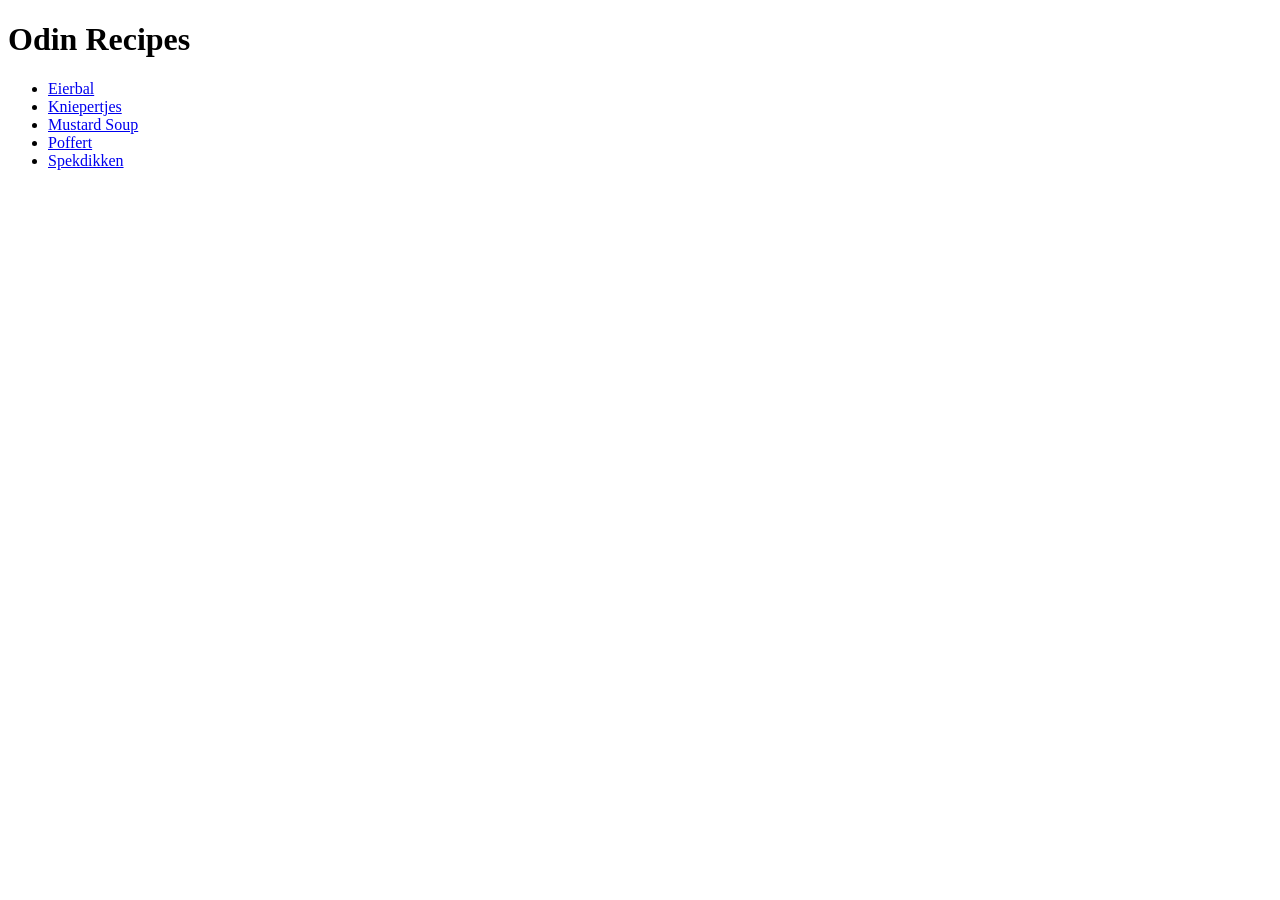
==== index.html @ dd2848cb "created html structure, added recipes with its contents" ====
<!DOCTYPE html>
<html lang="en">
<head>
    <meta charset="UTF-8">
    <title>Odin Recipes</title>
</head>
<body>
    <h1>Odin Recipes</h1>
    <ul>
        <li><a href="recipes/eierbal.html">Eierbal</a></li>
        <li><a href="recipes/kniepertjes.html">Kniepertjes</a></li>
        <li><a href="recipes/mustardsoup.html">Mustard Soup</a></li>
        <li><a href="recipes/poffert.html">Poffert</a></li>
        <li><a href="recipes/spekdikken.html">Spekdikken</a></li>
    </ul>
</body>
</html>
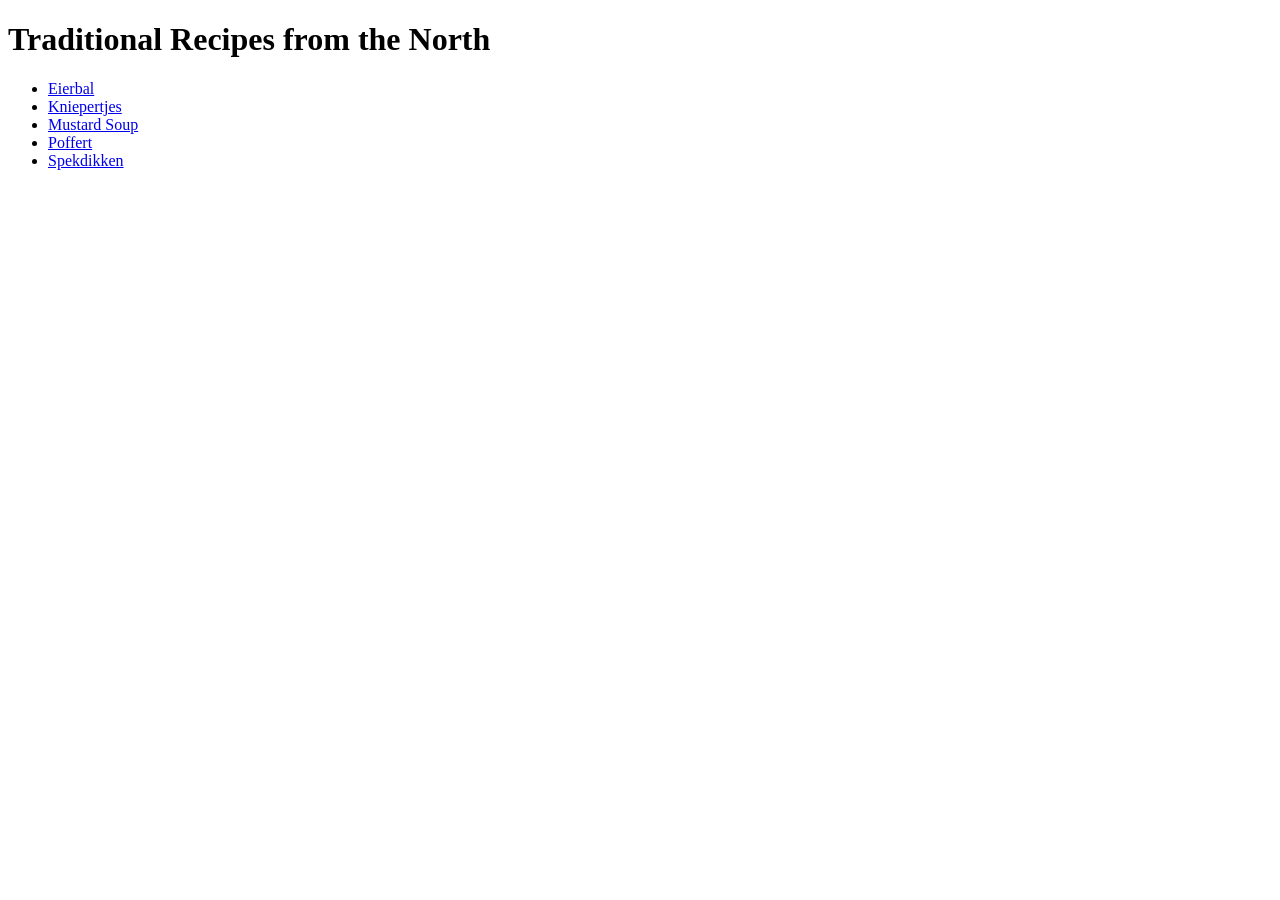
==== commit 984e5dc9: "changed titles of all pages" ====
--- a/index.html
+++ b/index.html
@@ -2,10 +2,10 @@
 <html lang="en">
 <head>
     <meta charset="UTF-8">
-    <title>Odin Recipes</title>
+    <title>Northern Bites: Recipes from Groningen</title>
 </head>
 <body>
-    <h1>Odin Recipes</h1>
+    <h1>Traditional Recipes from the North</h1>
     <ul>
         <li><a href="recipes/eierbal.html">Eierbal</a></li>
         <li><a href="recipes/kniepertjes.html">Kniepertjes</a></li>
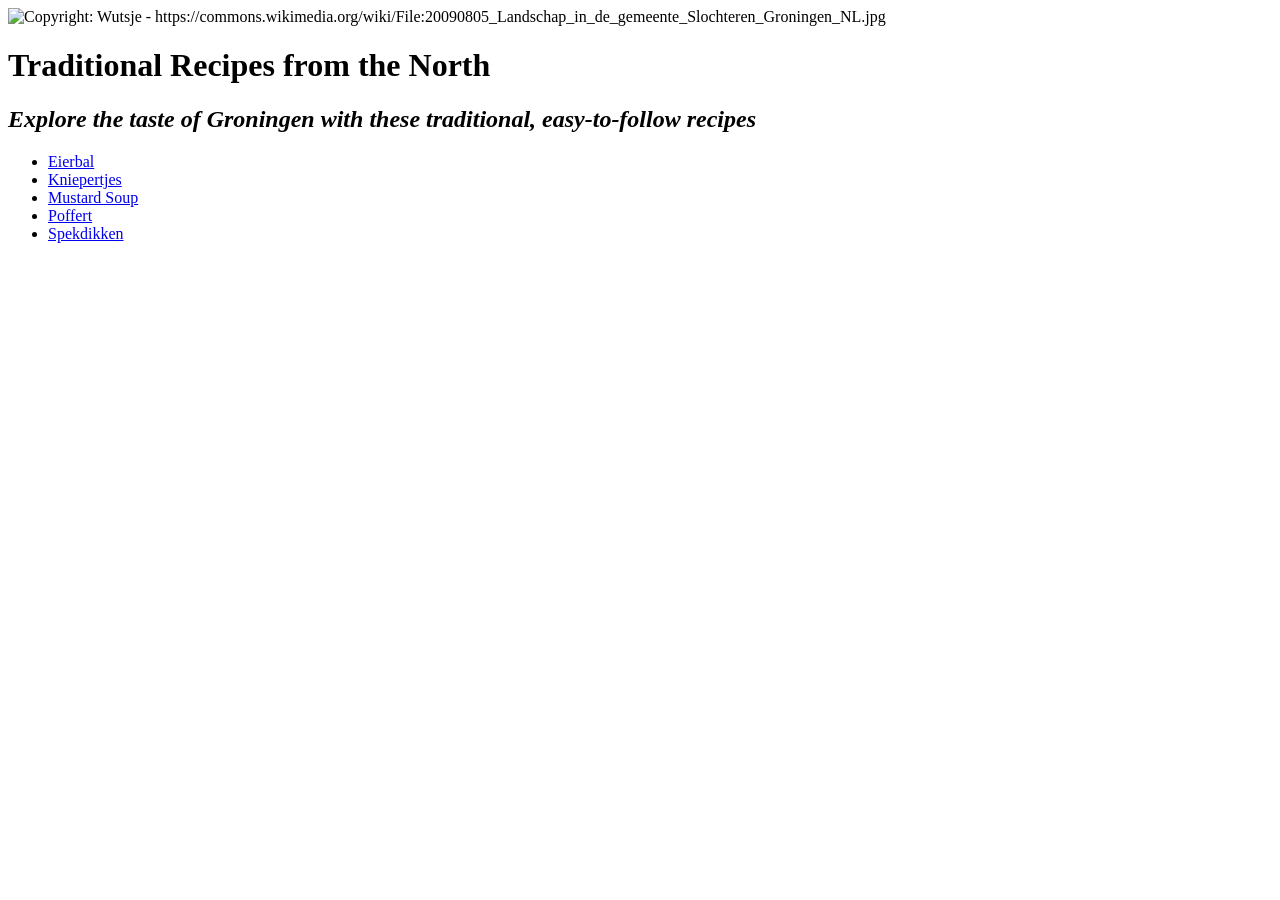
==== commit 62f3f12e: "added header image plus description on the main page" ====
--- a/index.html
+++ b/index.html
@@ -5,7 +5,9 @@
     <title>Northern Bites: Recipes from Groningen</title>
 </head>
 <body>
+    <img src="https://upload.wikimedia.org/wikipedia/commons/thumb/5/59/20090805_Landschap_in_de_gemeente_Slochteren_Groningen_NL.jpg/1280px-20090805_Landschap_in_de_gemeente_Slochteren_Groningen_NL.jpg" alt="Copyright: Wutsje - https://commons.wikimedia.org/wiki/File:20090805_Landschap_in_de_gemeente_Slochteren_Groningen_NL.jpg">
     <h1>Traditional Recipes from the North</h1>
+    <h2><em>Explore the taste of Groningen with these traditional, easy-to-follow recipes</em></h2>
     <ul>
         <li><a href="recipes/eierbal.html">Eierbal</a></li>
         <li><a href="recipes/kniepertjes.html">Kniepertjes</a></li>
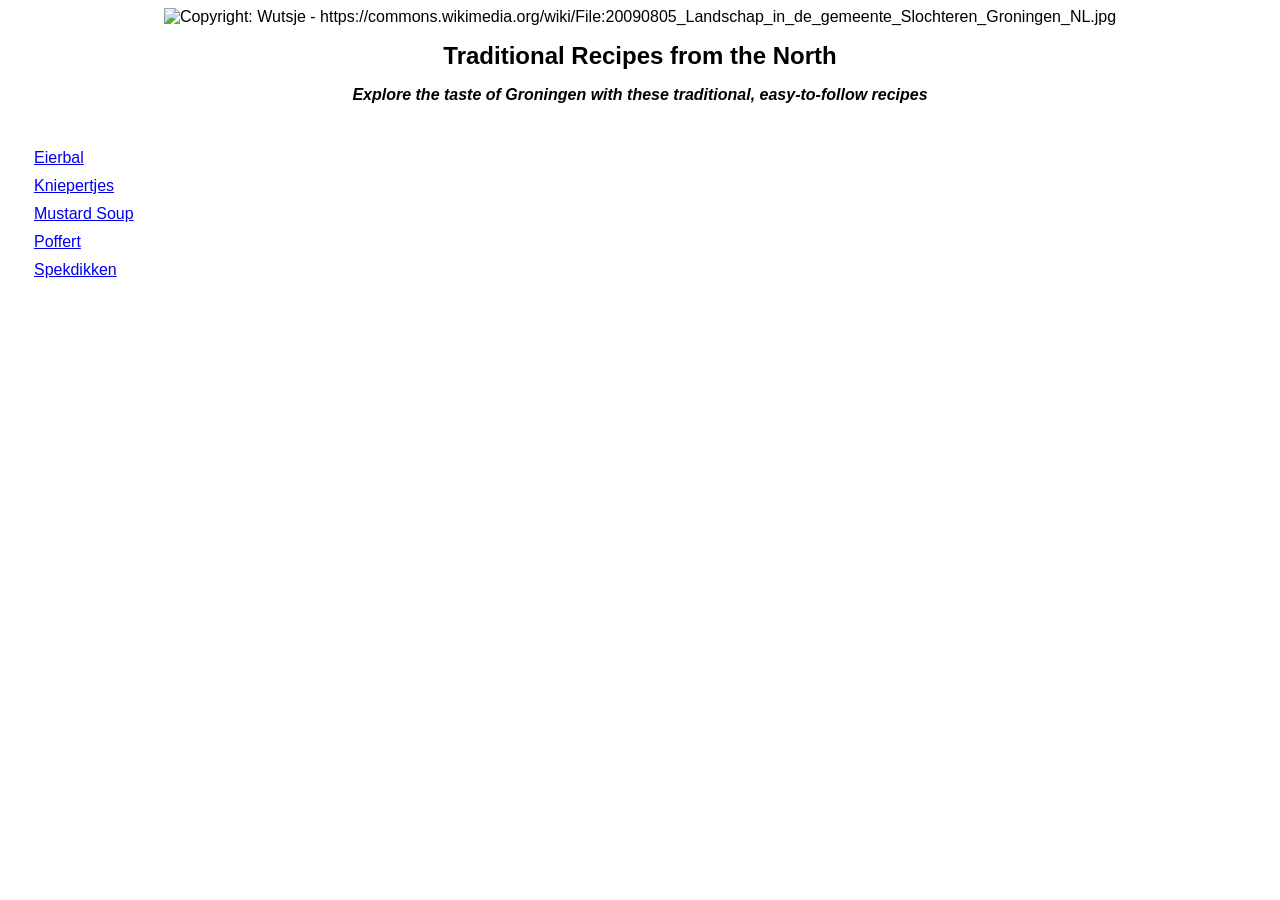
==== commit e7f4293d: "updating with CSS" ====
--- a/index.html
+++ b/index.html
@@ -2,18 +2,23 @@
 <html lang="en">
 <head>
     <meta charset="UTF-8">
+    <link rel="stylesheet" href="style.css">
     <title>Northern Bites: Recipes from Groningen</title>
 </head>
 <body>
-    <img src="https://upload.wikimedia.org/wikipedia/commons/thumb/5/59/20090805_Landschap_in_de_gemeente_Slochteren_Groningen_NL.jpg/1280px-20090805_Landschap_in_de_gemeente_Slochteren_Groningen_NL.jpg" alt="Copyright: Wutsje - https://commons.wikimedia.org/wiki/File:20090805_Landschap_in_de_gemeente_Slochteren_Groningen_NL.jpg">
-    <h1>Traditional Recipes from the North</h1>
-    <h2><em>Explore the taste of Groningen with these traditional, easy-to-follow recipes</em></h2>
-    <ul>
-        <li><a href="recipes/eierbal.html">Eierbal</a></li>
-        <li><a href="recipes/kniepertjes.html">Kniepertjes</a></li>
-        <li><a href="recipes/mustardsoup.html">Mustard Soup</a></li>
-        <li><a href="recipes/poffert.html">Poffert</a></li>
-        <li><a href="recipes/spekdikken.html">Spekdikken</a></li>
-    </ul>
+    <header class="headerrow">
+        <img class="headerimage" src="https://upload.wikimedia.org/wikipedia/commons/thumb/5/59/20090805_Landschap_in_de_gemeente_Slochteren_Groningen_NL.jpg/1280px-20090805_Landschap_in_de_gemeente_Slochteren_Groningen_NL.jpg" alt="Copyright: Wutsje - https://commons.wikimedia.org/wiki/File:20090805_Landschap_in_de_gemeente_Slochteren_Groningen_NL.jpg">
+        <h1 class="title">Traditional Recipes from the North</h1>
+        <h2 class="subtitle"><em>Explore the taste of Groningen with these traditional, easy-to-follow recipes</em></h2>
+    </header>
+    <main class="mainsection">
+        <ul class="mainlist">
+            <li class="mainitem"><a href="recipes/eierbal.html">Eierbal</a></li>
+            <li class="mainitem"><a href="recipes/kniepertjes.html">Kniepertjes</a></li>
+            <li class="mainitem"><a href="recipes/mustardsoup.html">Mustard Soup</a></li>
+            <li class="mainitem"><a href="recipes/poffert.html">Poffert</a></li>
+            <li class="mainitem"><a href="recipes/spekdikken.html">Spekdikken</a></li>
+        </ul>
+    </main>
 </body>
 </html>
--- a/style.css
+++ b/style.css
@@ -0,0 +1,35 @@
+body {
+    font-family: Arial, Helvetica, sans-serif;
+}
+
+.headerrow {
+    text-align: center;
+}
+
+.headerimage {
+    width: 100%;
+    height: 300px;
+    object-fit: cover;
+}
+
+.title {
+    font-size: 24px;
+    margin-top: 16px;
+}
+
+.subtitle {
+    font-size: 16px;
+}
+
+.mainsection {
+    padding: 16px;
+}
+
+.mainlist {
+    list-style: none;
+    padding: 0px;
+}
+
+.mainitem {
+    margin: 10px;
+}
